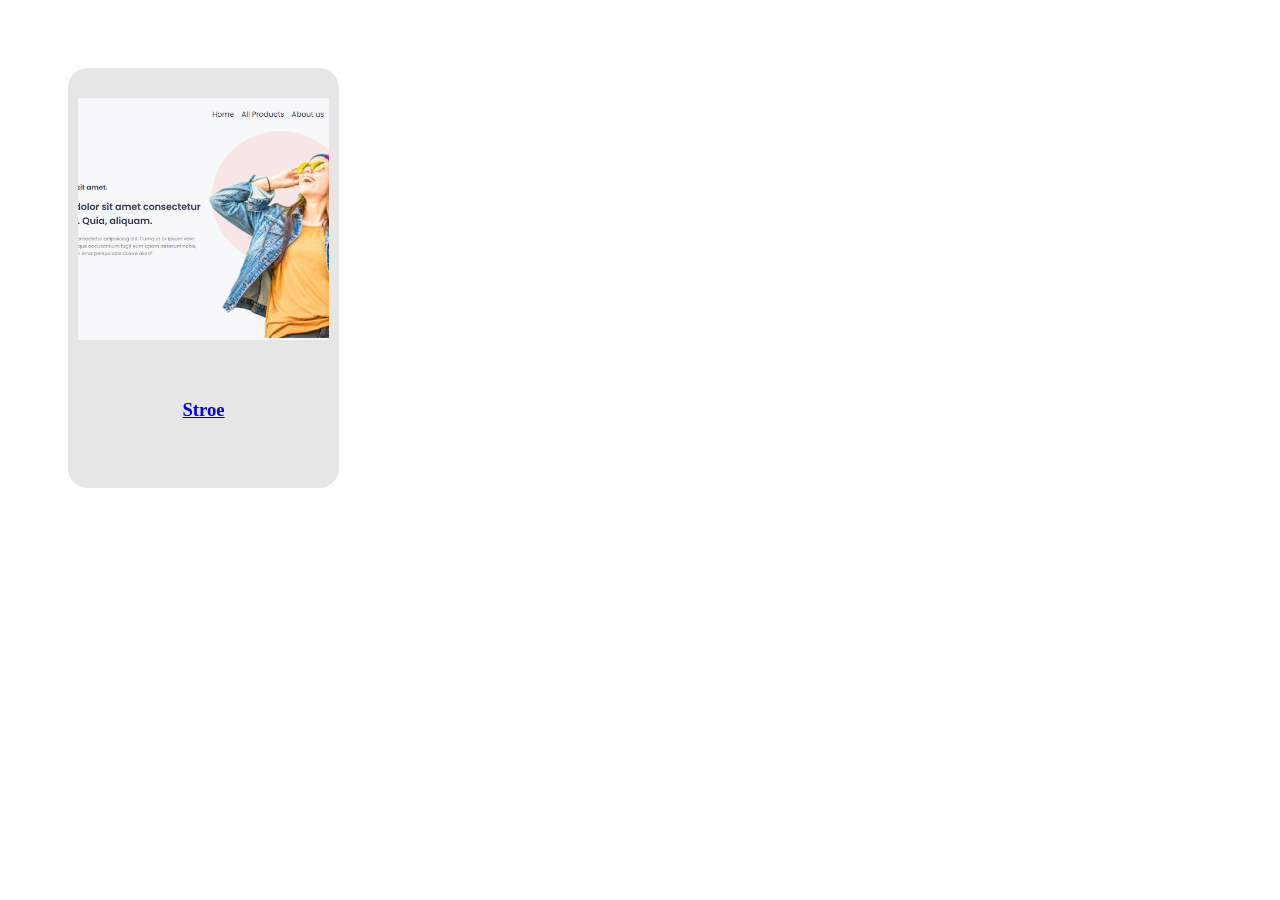
==== index.html @ 25e844b5 "finish store project" ====
<!doctype html>
<html lang="en">
  <head>
    <meta charset="UTF-8" />
    <meta name="viewport" content="width=device-width, initial-scale=1.0" />
    <link rel="stylesheet" href="style.css" />
    <title>Ui web Tempelate</title>
  </head>
  <body>
    <div class="container">
      <a href="store/index.html " class="card" target="_blank">
        <img class="grow6" src="store/img/final.png" ></img>
        <h3 class="grow1">Stroe</h3>
      </a>
    </div>
  </body>
</html>
---- style.css ----
* {
  padding: 20px;
}

.container {
  display: grid;
  grid-template-columns: repeat(4, 1fr);
  gap: 20px;
}

.card {
  height: 400px;
  background-color: #e6e6e6;
  border-radius: 20px;
  display: flex;
  flex-direction: column;
  align-items: center;
  justify-content: center;
  padding: 10px;
}
.grow1 {
  flex: 1;
}

.grow6 {
  flex: 6;
  width: 100%;
  height: 100%;
  object-fit: cover;
}

.card:hover {
  border-radius: 25px;
  background-color: #e0e0e0;
  box-shadow: 5px 5px 28px 5px #dbd9d9;
}
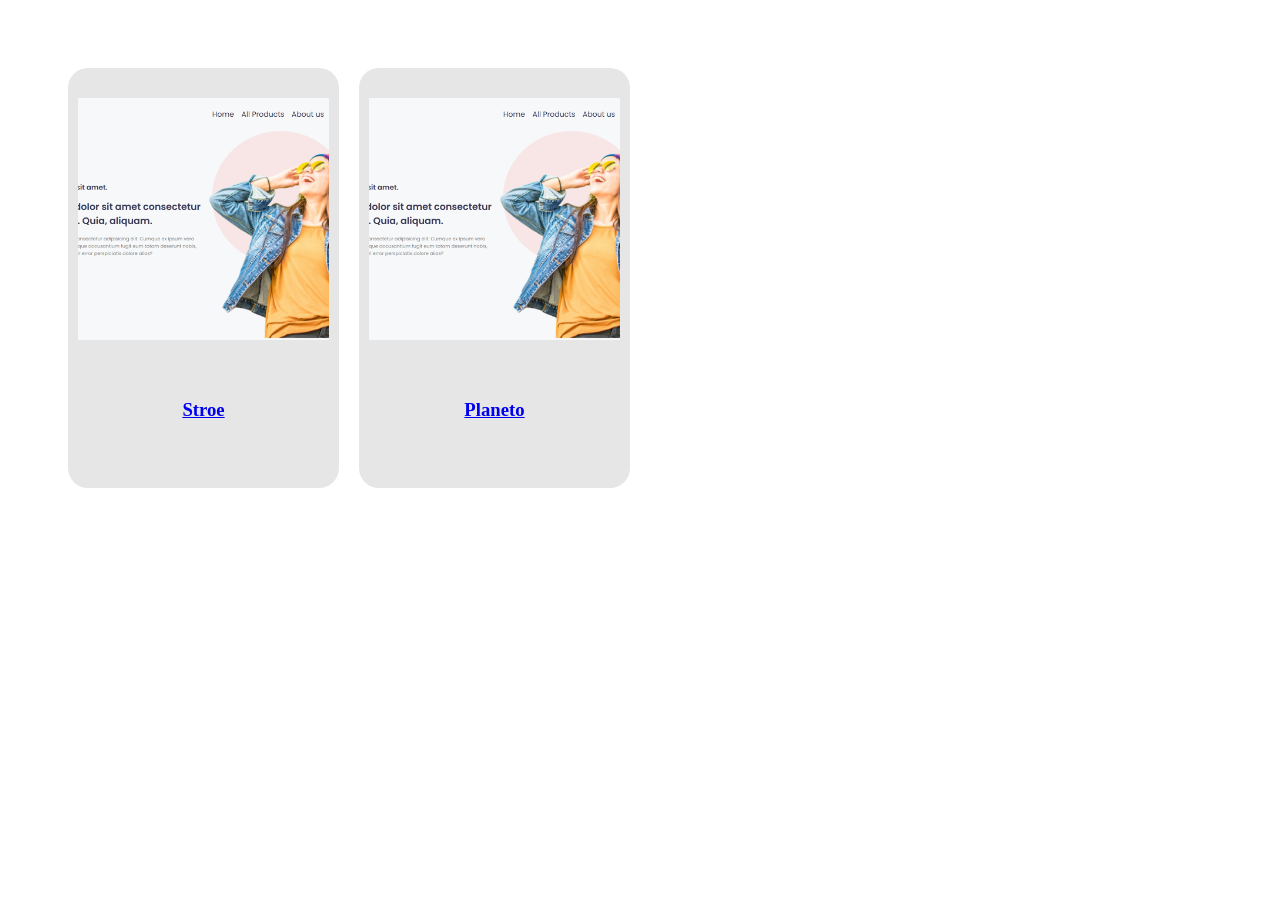
==== commit 22fdd5fa: "init planeto project" ====
--- a/index.html
+++ b/index.html
@@ -9,8 +9,12 @@
   <body>
     <div class="container">
       <a href="store/index.html " class="card" target="_blank">
-        <img class="grow6" src="store/img/final.png" ></img>
+        <img class="grow6" src="store/img/final.png" alt="store" />
         <h3 class="grow1">Stroe</h3>
+      </a>
+      <a href="planet/index.html " class="card" target="_blank">
+        <img class="grow6" src="store/img/final.png" alt="Planeto" />
+        <h3 class="grow1">Planeto</h3>
       </a>
     </div>
   </body>
